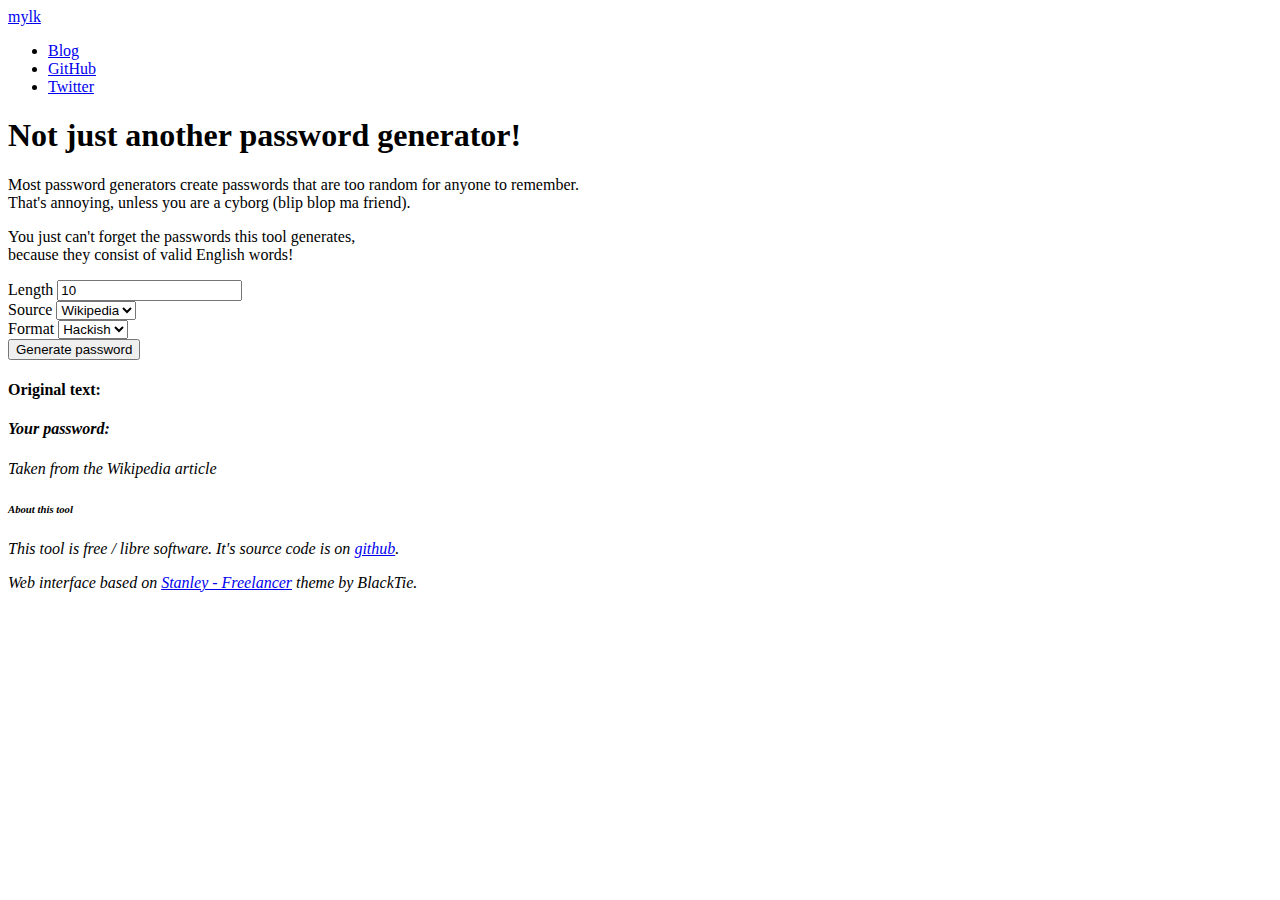
==== src/main/resources/templates/layout.html @ a74e811a "displays results in web interface instead of application stdout" ====
<!DOCTYPE html>
<html lang="en" xmlns:th="http://www.thymeleaf.org" xmlns="http://www.w3.org/1999/xhtml">
<head th:fragment="head">
    <meta charset="utf-8">
    <meta http-equiv="X-UA-Compatible" content="IE=edge">
    <meta name="viewport" content="width=device-width, initial-scale=1.0">
    <meta name="description" content="">
    <meta name="author" content="">

    <title>mylk's password generator</title>

    <link rel="stylesheet" href="https://stackpath.bootstrapcdn.com/bootstrap/4.1.1/css/bootstrap.min.css" integrity="sha384-WskhaSGFgHYWDcbwN70/dfYBj47jz9qbsMId/iRN3ewGhXQFZCSftd1LZCfmhktB" crossorigin="anonymous">
    <link rel="stylesheet" href="css/main.css">
</head>

<body>
<nav class="navbar navbar-expand-lg" th:fragment="navbar">
    <a class="navbar-brand" href="/">mylk</a>
    <div class="collapse navbar-collapse justify-content-end">
        <ul class="navbar-nav">
            <li class="nav-item">
                <a class="nav-link" href="http://mylk.github.io">Blog</a>
            </li>
            <li class="nav-item">
                <a class="nav-link" href="https://github.com/mylk">GitHub</a>
            </li>
            <li class="nav-item">
                <a class="nav-link" href="https://twitter.com/mylkohrly">Twitter</a>
            </li>
        </ul>
    </div>
</nav>

<div id="ww" th:fragment="ww">
    <div class="container centered">
        <h1>Not just another password generator!</h1>
        <p>
            Most password generators create passwords that are too random for anyone to remember.<br />
            That's annoying, unless you are a cyborg (blip blop ma friend).
        </p>
        <p>
            You just can't forget the passwords this tool generates,<br />
            because they consist of valid English words!
        </p>
    </div>
</div>

<div class="container ptb centered" th:fragment="form">
    <form id="secret-form" action="#" method="POST" th:action="@{/}" th:object="${secretPreferences}">
        <div class="form-group">
            <label>Length</label>
            <input type="number" name="length" class="form-control" value="10" />
        </div>
        <div class="form-group">
            <label>Source</label>
            <select name="source" class="form-control">
                <option value="wikipedia">Wikipedia</option>
            </select>
        </div>
        <div class="form-group">
            <label>Format</label>
            <select name="format" class="form-control">
                <option value="hackish">Hackish</option>
                <option value="simple">Simple</option>
            </select>
        </div>
        <button type="submit" class="btn btn-secondary btn-lg">Generate password</button>
    </form>
</div>

<div class="container pb centered" th:fragment="error">
    <div id="error-msg" th:text="${error}" />
</div>

<div class="container pb centered" th:fragment="result">
    <p>
        <h4>Original text:</h4>
        <i th:text="${content}" />
    </p>
    <p>
        <h4>Your password:</h4>
        <div th:text="${secret}" />
    </p>
    <p>
        Taken from the Wikipedia article <a th:text="${title}" th:href="@{${url}}" target="_blank" />
    </p>
</div>

<div id="footer" th:fragment="footer">
    <div class="container centered">
        <h6>About this tool</h6>
        <p>
            This tool is free / libre software. It's source code is on <a href="https://github.com/mylk/secret-spawn">github</a>.
        </p>
        <p>
             Web interface based on <a href="https://blacktie.co/stanley-freelancer-theme/">Stanley - Freelancer</a> theme by BlackTie.
        </p>
    </div>
</div>
</body>
</html>
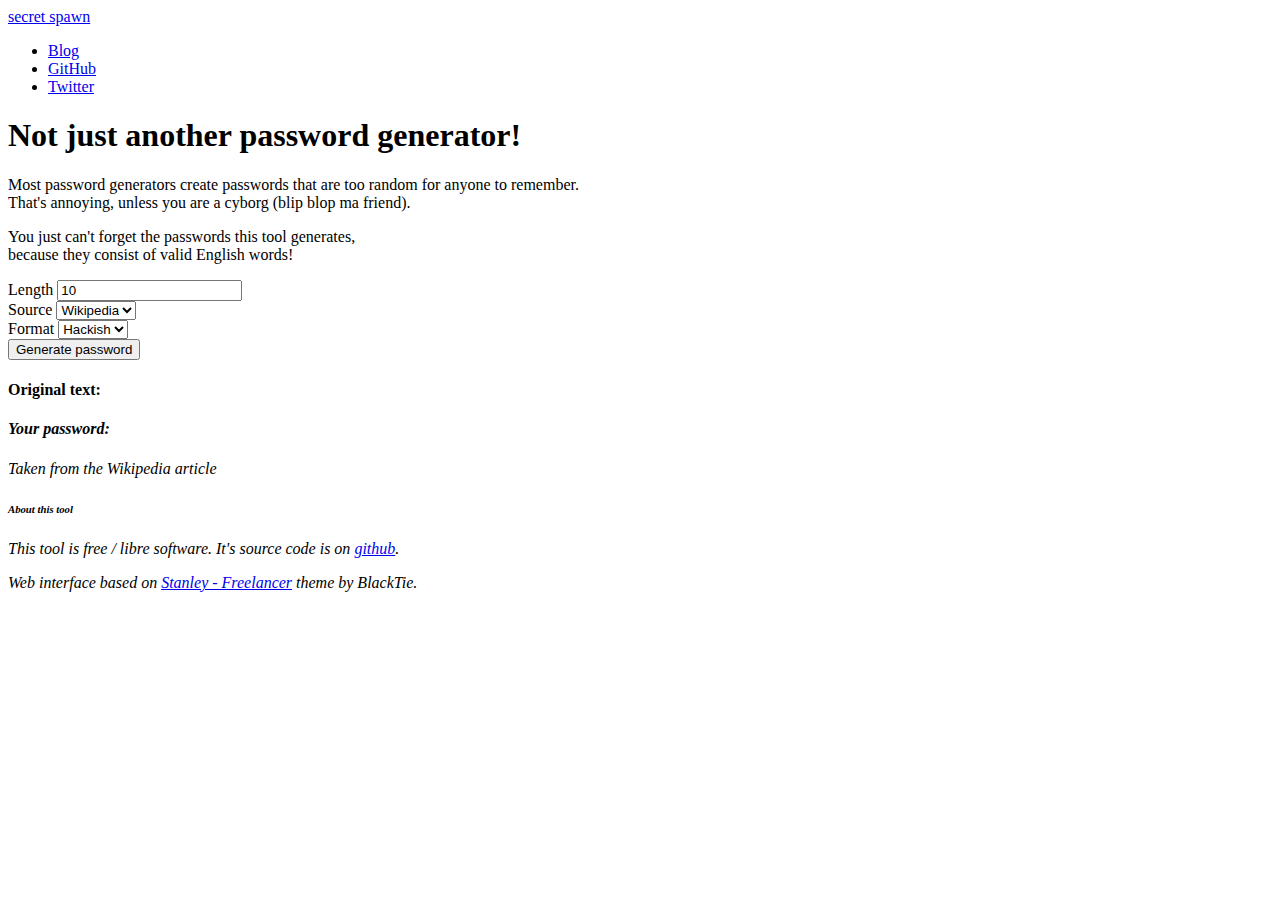
==== commit 7fbda679: "updates page title and navbar brand" ====
--- a/src/main/resources/templates/layout.html
+++ b/src/main/resources/templates/layout.html
@@ -7,7 +7,7 @@
     <meta name="description" content="">
     <meta name="author" content="">
 
-    <title>mylk's password generator</title>
+    <title>Secret Spawn - A password generator for humans</title>
 
     <link rel="stylesheet" href="https://stackpath.bootstrapcdn.com/bootstrap/4.1.1/css/bootstrap.min.css" integrity="sha384-WskhaSGFgHYWDcbwN70/dfYBj47jz9qbsMId/iRN3ewGhXQFZCSftd1LZCfmhktB" crossorigin="anonymous">
     <link rel="stylesheet" href="css/main.css">
@@ -15,7 +15,7 @@
 
 <body>
 <nav class="navbar navbar-expand-lg" th:fragment="navbar">
-    <a class="navbar-brand" href="/">mylk</a>
+    <a class="navbar-brand" href="/">secret spawn</a>
     <div class="collapse navbar-collapse justify-content-end">
         <ul class="navbar-nav">
             <li class="nav-item">
@@ -68,7 +68,7 @@
     </form>
 </div>
 
-<div class="container pb centered" th:fragment="error">
+<div class="container pt centered" th:fragment="error">
     <div id="error-msg" th:text="${error}" />
 </div>
 
